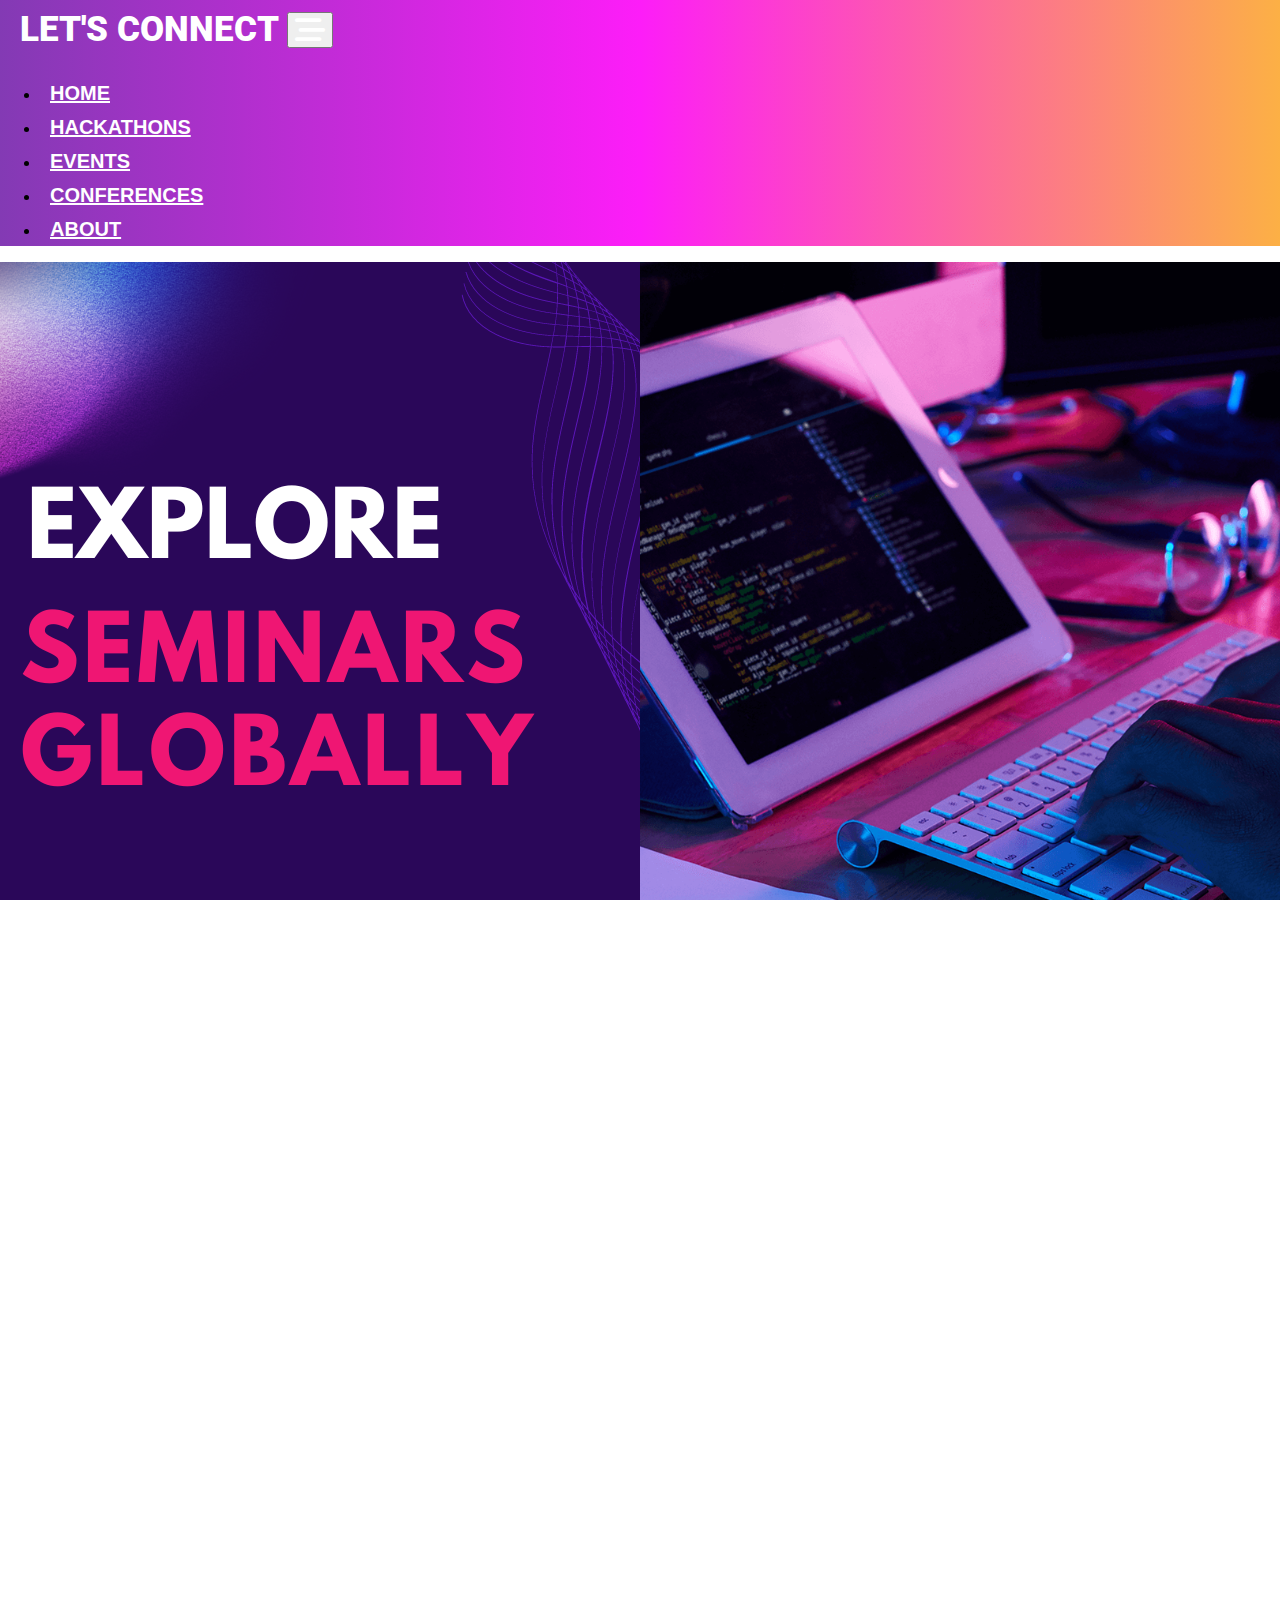
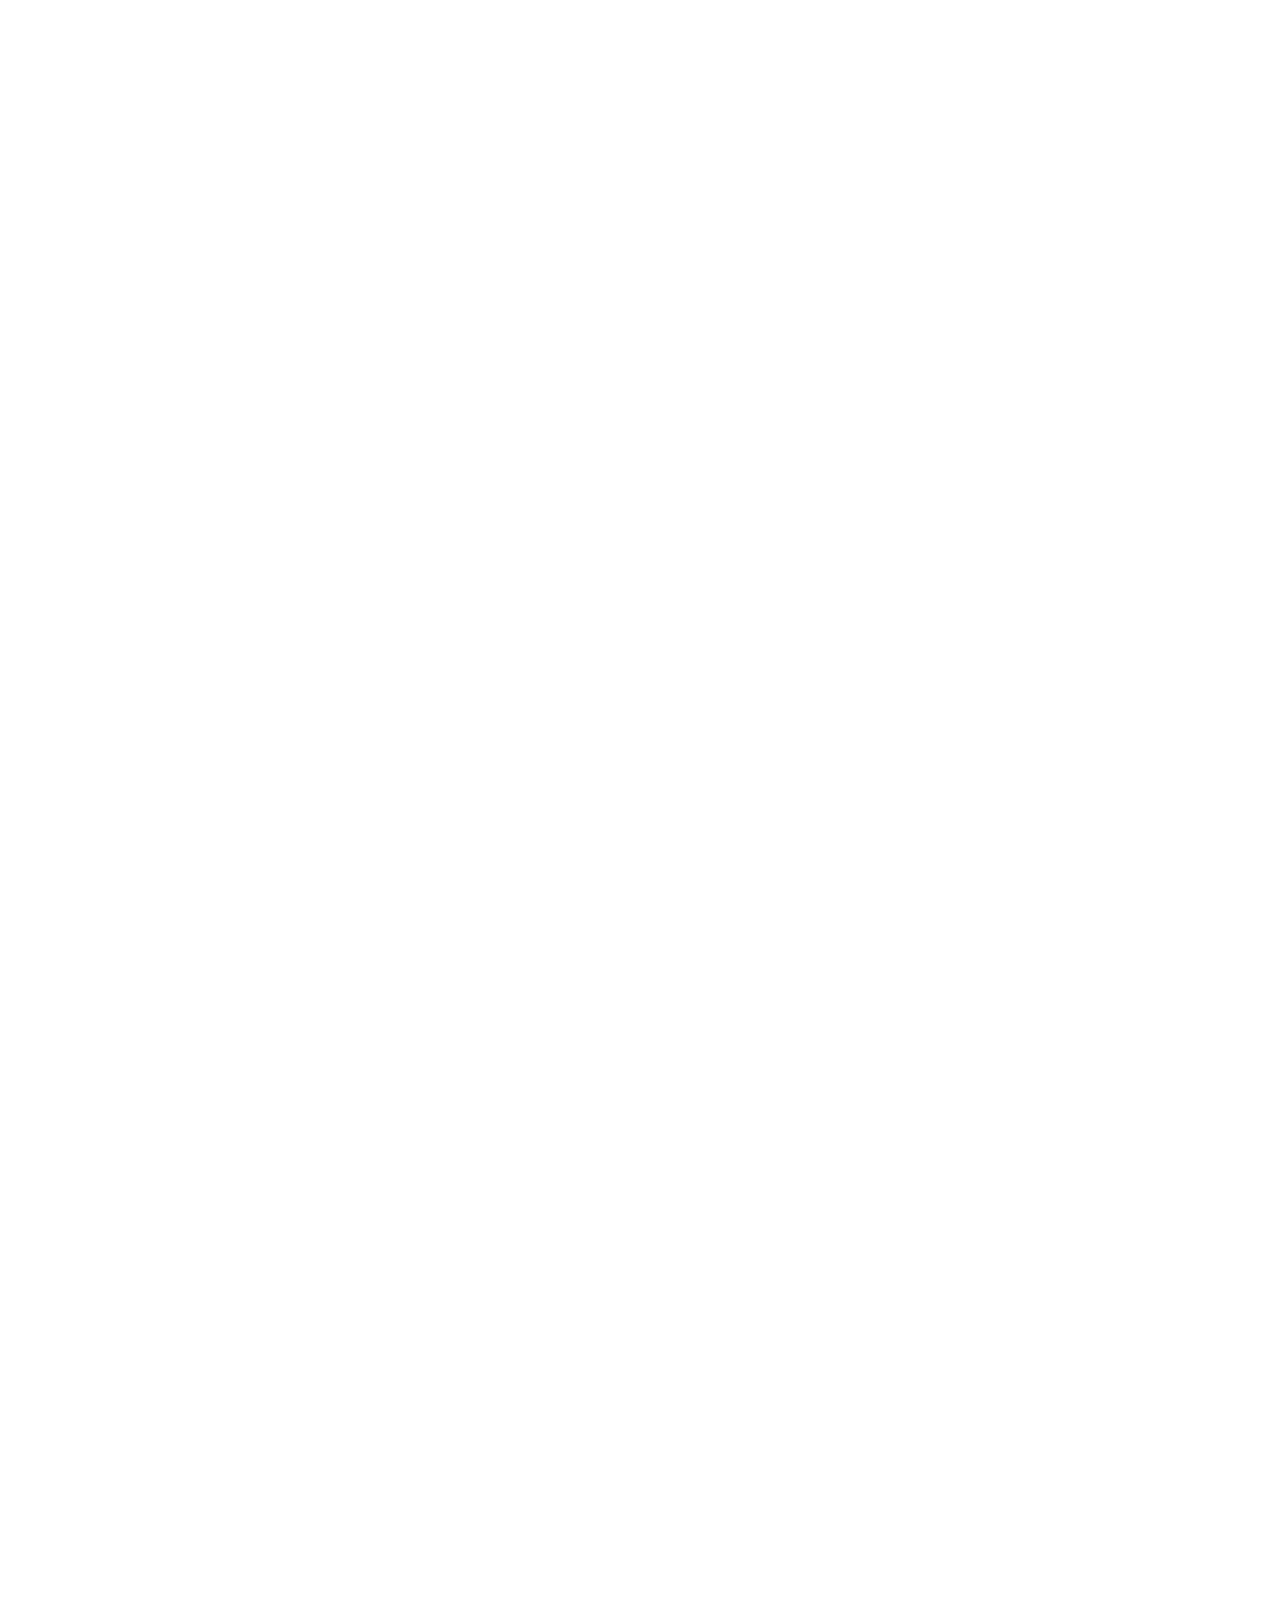
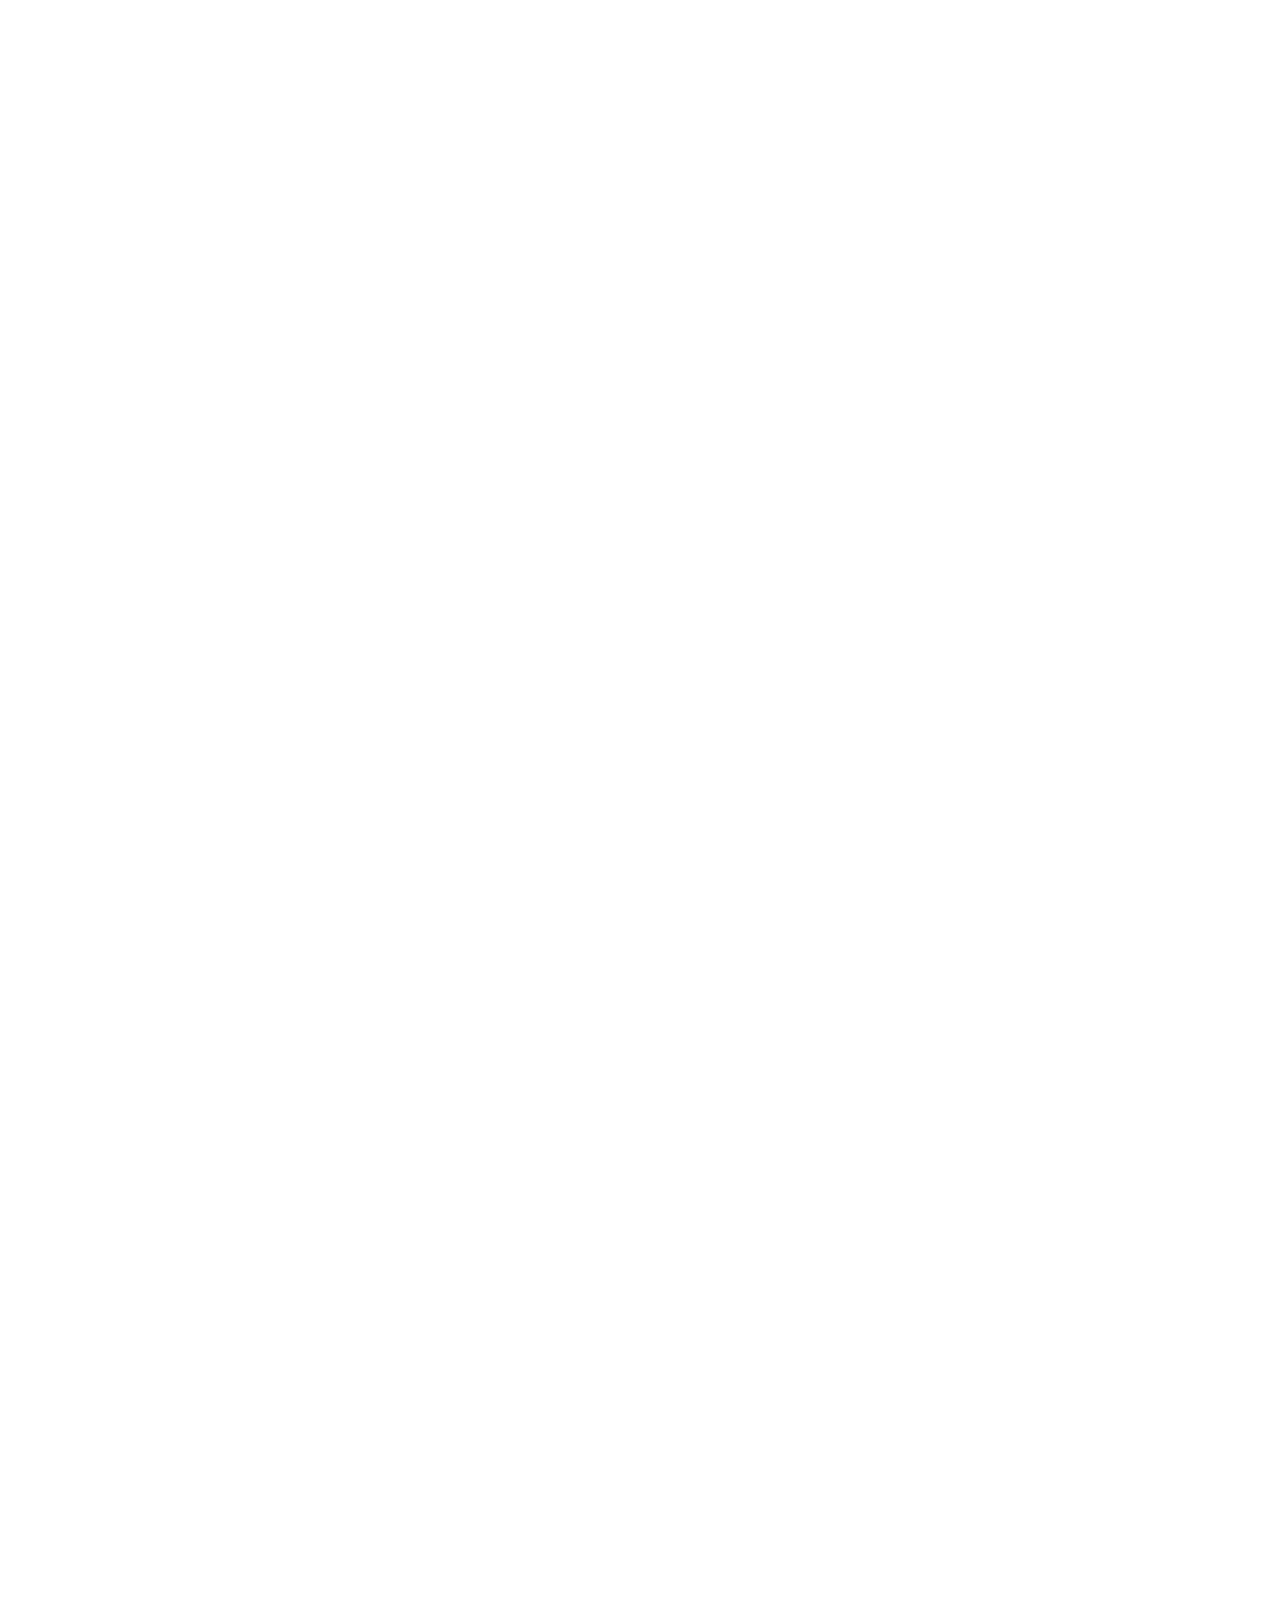
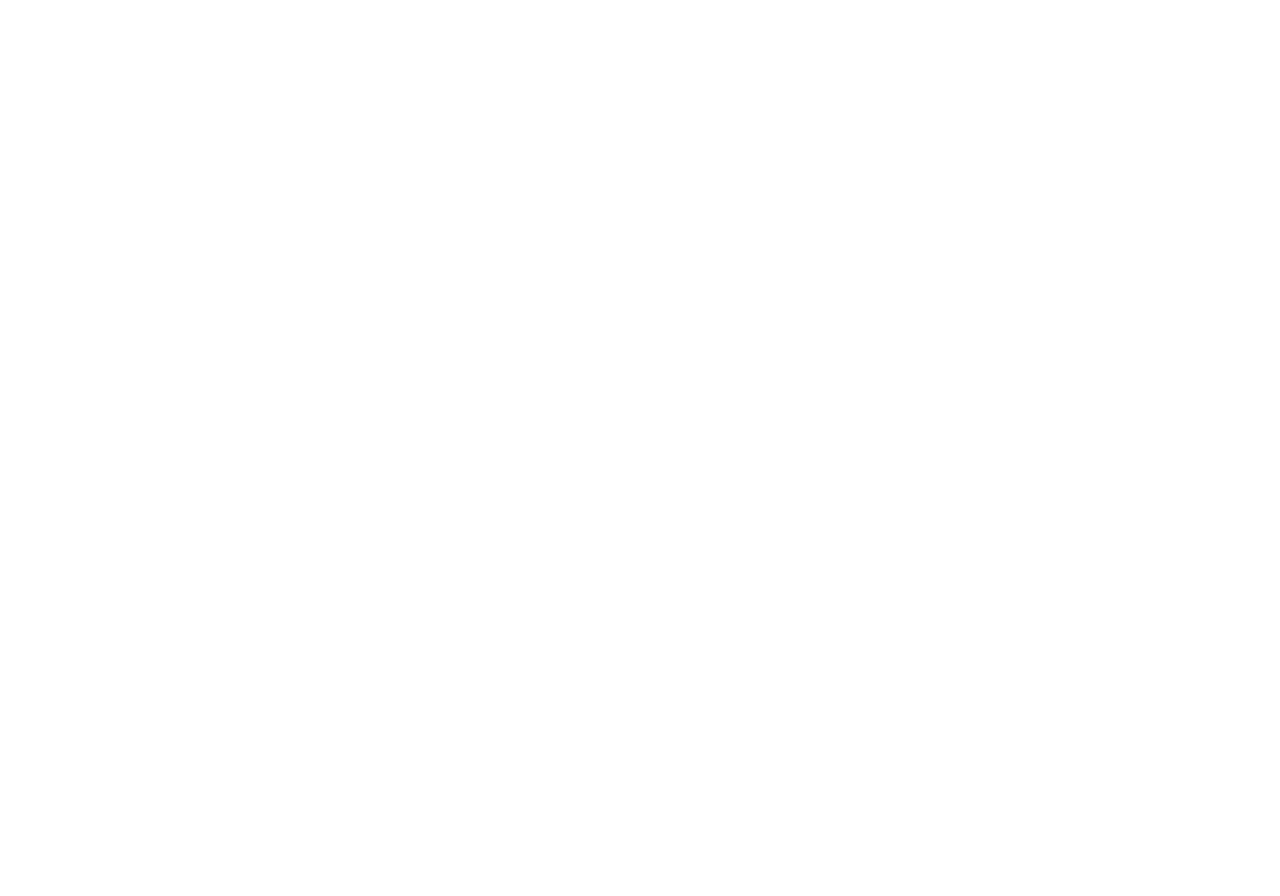
==== index 5.html @ 50f7f72a "Let's Connect" ====
<!doctype html>
<html lang="en">
  <head>
    <!-- Required meta tags -->
    <meta charset="utf-8">
    <meta name="viewport" content="width=device-width, initial-scale=1">

    <!-- Bootstrap CSS -->
    <link rel="stylesheet" href="css/style-event.css">
   

    <link href="https://cdn.jsdelivr.net/npm/bootstrap@5.1.3/dist/css/bootstrap.min.css" rel="stylesheet"
    integrity="sha384-1BmE4kWBq78iYhFldvKuhfTAU6auU8tT94WrHftjDbrCEXSU1oBoqyl2QvZ6jIW3" crossorigin="anonymous">
    <link href='https://unpkg.com/boxicons@2.0.9/css/boxicons.min.css' rel='stylesheet'>
    <link href="https://unpkg.com/aos@2.3.1/dist/aos.css" rel="stylesheet">
    <link rel="stylesheet" href="https://cdnjs.cloudflare.com/ajax/libs/font-awesome/6.3.0/css/all.min.css">



    <title>Let's Connect</title>

   
  </head>
  <body>
   
    <!-- Navbar-->
    <section id="nav-bar"  >
    <nav class="navbar navbar-expand-lg  "  >

        
         <a class="navbar-brand "  href="#">
          Let's Connect
          </a>
        
          <button class="navbar-toggler" type="button" data-bs-toggle="collapse" data-bs-target="#navbarNav" aria-controls="navbarNav" aria-expanded="false" aria-label="Toggle navigation">
            <i class="fa-solid fa-bars-staggered"></i>
          </button>
          <div class="collapse navbar-collapse " id="navbarNav">
            <ul class="navbar-nav ms-auto" >
              
              <li class="nav-item">
                <a class="nav-link active" aria-current="page" href="index.html" target="_blank">HOME</a>
              </li>
              <li class="nav-item">
                <a class="nav-link" href="index3.html" target="_blank">HACKATHONS</a>
              </li>

              <li class="nav-item">
                <a class="nav-link " href="index4.html" target="_blank">EVENTS</a>
              </li>

              <li class="nav-item">
                <a class="nav-link " href="index 5.html" target="_blank">CONFERENCES</a>
              </li>

              <li class="nav-item">
                <a class="nav-link" href="index2.html" target="_blank" >ABOUT</a>
              </li>

            

            </ul>
        
        </div>
      
      </nav>
    </section>
   
    <!--banner-->

    <section id="banner-hacka" class="banner-hacka">

        <img src="img/Seminar final.png" style="height:100%; width:100%;" alt="" class="img-fluid">
        </section>
   
     <!-- Events -->
     <section id="services-event" class="services-event">
        <div class="container-fluid text-center">
          <h1   class="title title2 text-center pb-5"  >SEMINARS</h1>
          <div class="row text-center mx-5 mt-5 justify-content-evenly webinar  " style="padding-top: 100px; padding-bottom: 80px;"  >
  

            <div class="card cards col-xl-4 col-lg-5 mx-5 col-md-6 col-sm-12 mb-lg-5 mb-5 mb-md-5 " style=" max-width: 40rem;">
             
              <div class="card-body">
                <h5 class="card-title pt-4">NATIONAL CONFERENCE ON COMPUTING AND ELECTRONICS ENGINEERING (NCCEE - 23)</h5>
                <p class="card-text">Join us for the eagerly awaited National Conference on Computing and Electronics Engineering (NCCEE - 23) in Ahmedabad, India, on 10th Sep 2023. National Conference is proud to host this event, which serves as a leading international stage for showcasing the latest advancements and innovations in the field. </p>
                <span><i  class="fa-solid fa-location-dot" style=" color:grey; height: 1rem;"></i> Ahmedabad, Gujarat, India </span><br>
                <span><i class="fa-solid fa-calendar-days mt-3" style=" color:grey; height: 1rem;"></i> 10th Sep </span><br>
                <button class="btn event-link mt-3"><a href="https://www.nationalconference.in/event/registration.php?id=2076831" target="_blank" class="p-3 main-event-link">REGISTER NOW</a></button>
              </div>
            
            </div>
  
            <div class="card cards col-xl-4 col-lg-5 col-md-6 col-sm-12 mb-lg-5 mb-5 mb-md-5 mx-5  " style="  max-width: 40rem; " >
             
              <div class="card-body">
                <h5 class="card-title pt-4">IEEE Region 10 Humanitarian Technology Conference</h5>
                <p class="card-text">IEEE R10 HTC is a premier annual cross disciplinary conference that will bring together technologists, engineers, scientists, investors, representatives from NGOs, governments, academia, and industry. </p>
                <span><i  class="fa-solid fa-location-dot" style=" color:grey; height: 1rem;"></i> Rajkot, Gujarat, India </span><br>
                <span ><i class="fa-solid fa-calendar-days mt-3" style=" color:grey; height: 1rem;"></i> 16th Oct</span><br>
                <button class="btn event-link mt-3"><a target="_blank" href="https://www.r10htc2023.org/index.php?p=9&Title=Registration" class="p-3 main-event-link">REGISTER NOW</a></button>
              </div>
            </div>
  
            <div class="card cards col-xl-4 col-lg-5 mx-5  col-md-6 col-sm-12 mb-5 " style=" max-width: 40rem;" >
             
              <div class="card-body">
                <h5 class="card-title pt-4">Indian Oil & Gas Chemistry, Chemicals and Additives Conference</h5>
                <p class="card-text">This event fosters discussions and knowledge sharing in various aspects of the industry and is suitable for those involved or interested in finding solutions for multiple challenges in production, processing, handling, and value addition through chemicals and chemistry.</p>
                <span><i  class="fa-solid fa-location-dot" style=" color:grey; height: 1rem;"></i> Ahmedabad, Gujarat, India  </span><br>
                <span><i class="fa-solid fa-calendar-days mt-3" style=" color:grey; height: 1rem;"></i> 12 - 13th Sep </span><br>
                <button class="btn event-link mt-3" ><a target="_blank" href="https://10times.com/iogca" class="p-3 main-event-link">REGISTER NOW</a></button>
              </div>
            </div>

            <div class="card col-xl-4 card-ai col-lg-5 mx-5  col-md-6 col-sm-12 mb-5 " style="max-width: 40rem;   " >
             
                <div class="card-body">
                  <h5 class="card-title pt-4">International Research Conference on Science Technology, Engineering and Management 2023</h5>
                  <p class="card-text">The International Research Conference on Science Technology, Engineering and Management (IRCSTEM) will take place in Thrissur, India. The conference provides a platform for networking and discussing practical challenges and solutions in various domains globally.</p>
                  <span><i  class="fa-solid fa-location-dot" style=" color:grey; height: 1rem;"></i> Thrissur, India </span><br>
                  <span><i class="fa-solid fa-calendar-days mt-3" style=" color:grey; height: 1rem;"></i> 8 - 9th Sep </span><br>
                  <button class="btn event-link mt-3" ><a target="_blank" href="https://10times.com/e10z-x2zh-0kk6" class="p-3 main-event-link">REGISTER NOW</a></button>
                </div>
              </div>
  
              <div class="card cards col-xl-4 col-lg-5 mx-5  col-md-6 col-sm-12 pt-3 mb-5 mt-5" style=" max-width: 40rem; " >
             
                <div class="card-body">
                  <h5 class="card-title pt-4">International Conference on Networking, Communication and Computing Technology 2023</h5>
                  <p class="card-text">The International Conference on Networking, Communication, and Computing Technology, organized by the International Institution for Science Technology Engineering and Management, will be held at Hotel Annamalai International in Puducherry, India. It aims to facilitate idea exchange and application sharing among delegates from diverse fields.</p>
                  <span><i  class="fa-solid fa-location-dot" style=" color:grey; height: 1rem;"></i> Cuddalore, India </span><br>
                  <span><i class="fa-solid fa-calendar-days mt-3" style=" color:grey; height: 1rem;"></i> 9th Sep</span><br>
                  <button class="btn event-link mt-3" ><a target="_blank" href="https://10times.com/icncct-pondicherry" class="p-3 main-event-link">REGISTER NOW</a></button>
                </div>
              </div>

              <div class="card cards col-xl-4 col-lg-5 mx-5 col-md-6 col-sm-12 pt-3 mb-5 mt-5" style=" max-width: 40rem;  " >
             
                <div class="card-body">
                  <h5 class="card-title pt-4">International Conference on Science Engineering & Technology 2023</h5>
                  <p class="card-text">The International Conference on Science Engineering & Technology (ICSET) is a prestigious event aimed at providing an excellent international platform for academics, researchers, engineers, and students to share their research findings with global experts. ICSET will be held in Dehradun, India. </p>
                  <span><i  class="fa-solid fa-location-dot" style=" color:grey; height: 1rem;"></i>Hotel Doon Castle UNA Smart, Dehradun, India</span><br>
                  <span><i class="fa-solid fa-calendar-days mt-3" style=" color:grey; height: 1rem;"></i> 12th Sep  </span><br>
                  <button class="btn event-link mt-3" ><a target="_blank" href="https://www.eventbrite.com/e/introduction-to-3d-printing-in-primary-education-free-cpd-webinar-tickets-694611931987?aff=ebdssbdestsearch&keep_tld=1" class="p-3 main-event-link">REGISTER NOW</a></button>
                </div>
              </div>
            
          </div>
    
        </div>
       </section>

   <!-- Footer Section -->

   <section id="footer" > 
    
    <img src="img/wave2.png" class="footer-img img-fluid">
    <div class="container">
      <div class="row  ">
        <div class="col-md-12 col-lg-12 col-xl-4 col-sm-12 footer-box">
          <h4>Let's Connect</h4>
          <p><b>Let's Connect</b> is the first ever company in Rajkot which makes your any website like business, portfolio websites very beautiful with animations, slider and many more at very low prices. </p>
        </div>

        <div class="col-md-12 col-lg-12 col-sm-12 col-xl-4 footer-box">
          <p class="contact"><b>CONTACT US</b></p>
      
    
    <p>   <i class="far fa-envelope fac foot" style="color:white; font-size:20px; background: rgb(131,58,180);
        background: linear-gradient(90deg, rgba(131,58,180,1) 0%, rgba(253,29,248,1) 50%, rgba(252,176,69,1) 100%);"></i> <a href="mailto:oceantechweb@gmail.com" class="link  ">lets.connect.communities@gmail.com  </a>   </p> 
    
    <p> <i class="fas fa-map-marker-alt fac foot" style="color:white; font-size:20px; background: rgb(131,58,180);
      background: linear-gradient(90deg, rgba(131,58,180,1) 0%, rgba(253,29,248,1) 50%, rgba(252,176,69,1) 100%);"></i>     Rajkot, Gujarat, India </p>
            
        </div>
        
        <div class="col-md-12 col-lg-12 col-sm-12 col-xl-3 footer-box">
          <p class="Subscribe mt-2"><b>LINKS</b></p>

          <p class="footer-links">
            <a href="index.html" class="text-decoration-none links" style="display: block; font-weight: 500;">Home</a>
            <a href="index3.html" class="text-decoration-none links" style="display: block; font-weight: 500;">Hackathons</a>
            <a href="index4.html" class="text-decoration-none links" style="display: block; font-weight: 500;">Webinars</a>
            <a href="index 5.html" class="text-decoration-none links" style="display: block; font-weight: 500;">Conferences</a>
            <a href="index 2.html" class="text-decoration-none links" style="display: block; font-weight: 500;">About Us</a>
          </p>

        </div>
      </div>
      <hr>
      <p class="copyright">&copy Let's Connect. All Rights are Reserved</p>
    </div>
   </section>
   <script src="https://cdn.jsdelivr.net/npm/bootstrap@5.1.3/dist/js/bootstrap.bundle.min.js"
   integrity="sha384-ka7Sk0Gln4gmtz2MlQnikT1wXgYsOg+OMhuP+IlRH9sENBO0LRn5q+8nbTov4+1p" crossorigin="anonymous">
</script>

<script src="https://unpkg.com/aos@2.3.1/dist/aos.js"></script>
   <script src="js/main.js"></script>
  
 
 
  </body>
</html>
---- css/style-event.css ----
@import url('https://fonts.googleapis.com/css2?family=Poppins:wght@400;500;600&family=Roboto:wght@400;500;700&display=swap');


html,body{
   
   
    width:100%;
    height: 100%;
    margin: 0;
    padding: 0;
    overflow-x: hidden;
  }
  

body{
    font-family: sans-serif;
    line-height:1.7;
}


#nav-bar{
    
    top:0;
    z-index: 10;
    position: sticky;
}

.navbar{
 background: rgb(131,58,180);
background: linear-gradient(90deg, rgba(131,58,180,1) 0%, rgba(253,29,248,1) 50%, rgba(252,176,69,1) 100%);
    
}



.navbar-brand{
   
  
    color:#fff  !important;
    
   font-size:35px  !important;
    text-transform: uppercase;
    font-family: 'Roboto', sans-serif;
    font-weight: 900;
    margin-left: 10px;
    text-decoration: none;
   margin-left: 20px;
 

}

.navbar-nav li{
    padding:0 10px;
    
}

.navbar-nav li a{
  color:white; 
  font-weight: 800 !important;
  font-size: 20px;
  padding-top: 20px;
 
}

.fa-solid{
    color:white;
    font-size: 30px !important;
}
.hoverr a:hover{
    background-color: #fff;
    color: #8e44ad;
}

.navbar-nav li a:hover{
  background-color: white;
  border-radius: 16px;
  color: rgba(253,29,248,1) ;
  
}

/* Banner */

#banner{
    background: rgb(131,58,180);
    background: linear-gradient(90deg, rgba(131,58,180,1) 0%, rgba(253,29,248,1) 50%, rgba(252,176,69,1) 100%);
    color:white;
    padding-top:2%;
    line-height: 2;
}

#banner p{
    font-size: 20px;
    font-family:  sans-serif;
    font-weight:600;
    padding-top: 10px;
    padding-bottom: 10px;
}

.promo-title{
    font-size:40px;
    font-weight: 800;
    margin-top: 100px;
}

.button a{
    background-color: #fff;
    color:#8e44ad;
    border:blueviolet;
    font-weight: 800;
    font-size: 18px;
}

 .second a{
    background-color: #fff;
    color:#8e44ad;
    border:blueviolet;
    font-weight: 800;
    font-size: 25px;
}


.bottom-img{
    width: 100%;
}


@media screen and (min-width:0px) and (max-width:409px){
     .banner2 .main-img-51{
       margin-top: 0px;
       
    }
}

/* Footer */

#footer{

    background: rgb(131,58,180);
    background: linear-gradient(90deg, rgba(131,58,180,1) 0%, rgba(253,29,248,1) 50%, rgba(252,176,69,1) 100%);
    color:#fff;
}

.footer-box{
    margin-bottom: 20px;
}

.footer-links .links a{
    color:#fff;
    margin-top: 10px;
    font-weight: 800;
}

.footer-links .links:hover{
    background-color: #fff;
    color:#8e44ad;
    font-weight: bold;
}

 


.link{
    text-decoration: none;
    color:#fff
}

.footer-box .link:hover{
    background-color: #fff;
    color:#8e44ad;
    border-radius: 0.7rem;
} 

.footer-box h4{
    padding:5px;
   
    text-transform: uppercase;
    font-family: 'Roboto', sans-serif;
    font-weight: 800;
    font-size: 30px;

}


.footer-box img{
    width:120px;
    margin-bottom: 20px;
}

.contact{
    font-size: 20px;
    font-weight: 600;
}

.footer-box .foot{
    margin-right: 8px;
    font-size:30px;
    height : 40px;
    width: 40px;
    text-align: center;
    padding-top: 7px;
    border-radius: 2px;
    background-image: linear-gradient(to right,#8e44ad,#9b59b6);
}

.Subscribe{
   
    font-size: 20px;
    font-weight: 600;
}

.footer-box .form-control{
    box-shadow: none !important;
    border-radius: 0;
    border:none;
    margin-top:30px;
    max-width: 250px;
}

 .btn-primary{

    box-shadow: none !important;
    border-radius: 0;
    border:none;
    margin-top: 25px;   
    background-image: linear-gradient(to right,#8e44ad,#9b59b6);
}

hr{
    background-color: #fff;
}

.copyright{
    padding-bottom: 20px;
    text-align: center;
}

/* Index 4 */

.about-que{
    margin-top: 150px;
}

.que-head{
   
    font-size: 50px;
    margin-top: 30px;
    background-image:  linear-gradient(90deg, rgba(131,58,180,1) 0%, rgba(253,29,248,1) 50%, rgba(252,176,69,1) 100%);
    background-size: 100%;
    -webkit-background-clip: text;
    background-clip: text;
    -webkit-text-fill-color: transparent;  
    font-family: 'Roboto', sans-serif;
    font-weight: 900;     
}

.que-para{
    font-family: 'Roboto', sans-serif;
    font-weight: 800;   
    font-size: 25px;
    margin-top: 20px;
}
 
.about-main-head{
    font-family: 'Roboto', sans-serif;
    font-weight: 800;   
    font-size: 50px;
    text-align: center;
    position: relative;
    top: 12%;
    text-transform: uppercase;
    
}

@media screen and (min-width:0px) and (max-width:576px){

    .about-main-head{
        font-size: 45px ;
    }

}

#nav-bar2{
    
    position: relative !important;
    top:0;
    left: 0;
    z-index: 50;
    position: sticky;
    visibility:visible;
}

.card-title{

    font-family: 'Poppins', sans-serif;
    font-weight: 800;
    font-size: 1.8rem;
    padding-bottom: 20px;

}
.card-text{

    font-family: 'Roboto', sans-serif;
    font-weight: 500;
    font-size: 1.2rem;
    padding-bottom: 20px;

}

.cards{

    max-width: 50rem;
    border-radius: 1.5rem;
    
    
}



/*
.card-body:hover{
    content: "";
    background: linear-gradient(90deg, rgba(131,58,180,1) 0%, rgba(253,29,248,1) 50%, rgba(252,176,69,1) 100%);
    height: 50%;
    color:#fff;
    border-radius: 0rem;
    cursor: pointer;
    border: none;
    transition: 0.6s;
    font-weight: bold;
    
}*/

.title{
    font-family: 'Poppins', sans-serif;
    font-weight: 900;
    margin-top: 5rem;
    

}

.main-event-link{

    text-decoration: none;
    color:#fff;
    overflow: hidden;
    padding:2rem 0; 
    font-family: 'Poppins', sans-serif;
    font-weight: 900;
}

.main-event-link:hover{
    color: black;
    background-image:  linear-gradient(90deg, rgba(131,58,180,1) 0%, rgba(253,29,248,1) 50%, rgba(252,176,69,1) 100%);
    border-radius: 0.5rem;
}

@media screen and (min-width:0px) and (max-width:576px){

    .card{
        margin-bottom: 100px;
    }

}

.event-link{
    padding: 2.5rem 1rem;
    background: linear-gradient(90deg, rgba(131,58,180,1) 0%, rgba(253,29,248,1) 50%, rgba(252,176,69,1) 100%);
    border: none;
    overflow: hidden;
   
    
}

.card button{
    border: none;
}


.card button:hover{
   background: #fff;
  
}

.log-button{
    border-radius: 0.9rem;
    height: 55px;
    padding: 0 0 ;
    border: none;
    width: 100px;
    overflow: hidden;
   
}



.reg-button{
    border-radius: 0.9rem;
    height: 55px;
    padding: 0 0 ;
    width:100px;
    border: none;
}

.title2::before{
    content: '';
    background: rgb(131,58,180);
    background: linear-gradient(90deg, rgba(131,58,180,1) 0%, rgba(253,29,248,1) 50%, rgba(252,176,69,1) 100%);
    height:5px;
    width:100px;
    margin-left:auto;
    margin-right:auto;
    display: block;
   transform:translateY(63px);
   

}

.webinar{
    background-color: #D3D3D3;
}
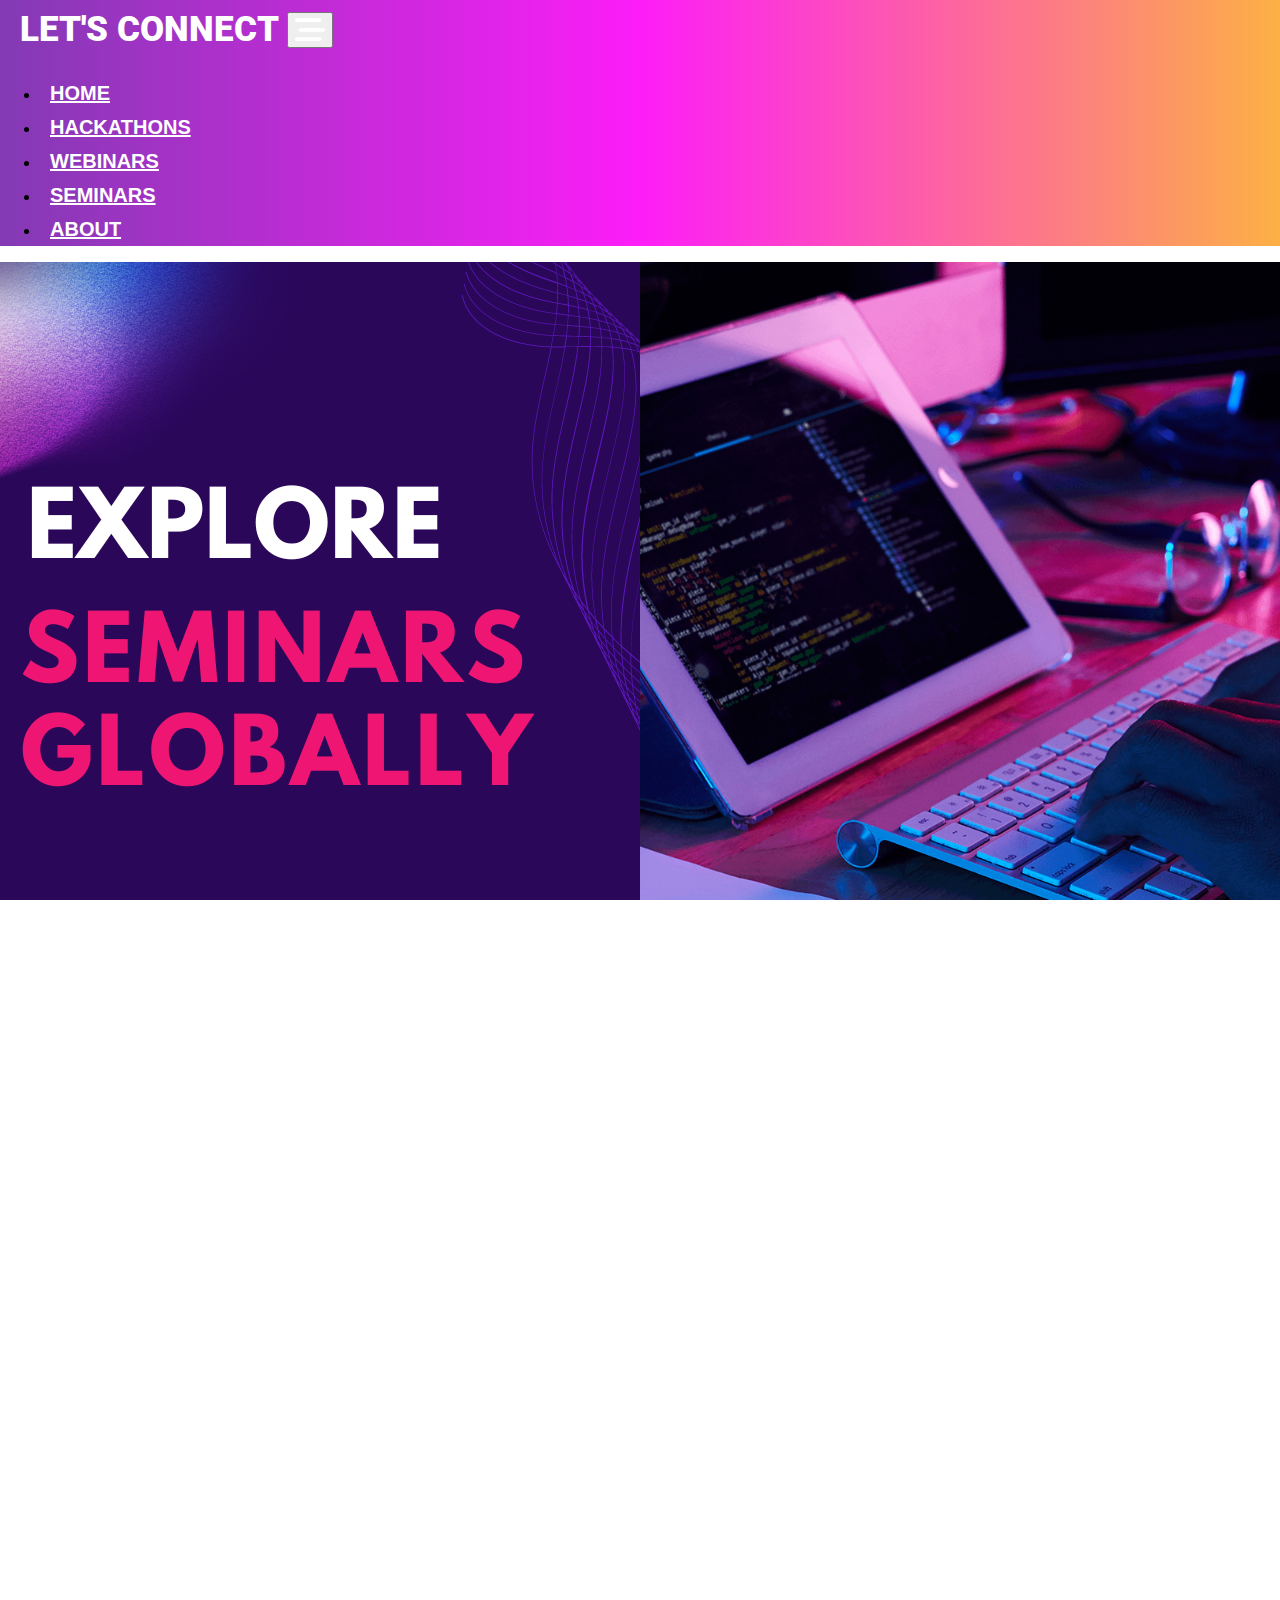
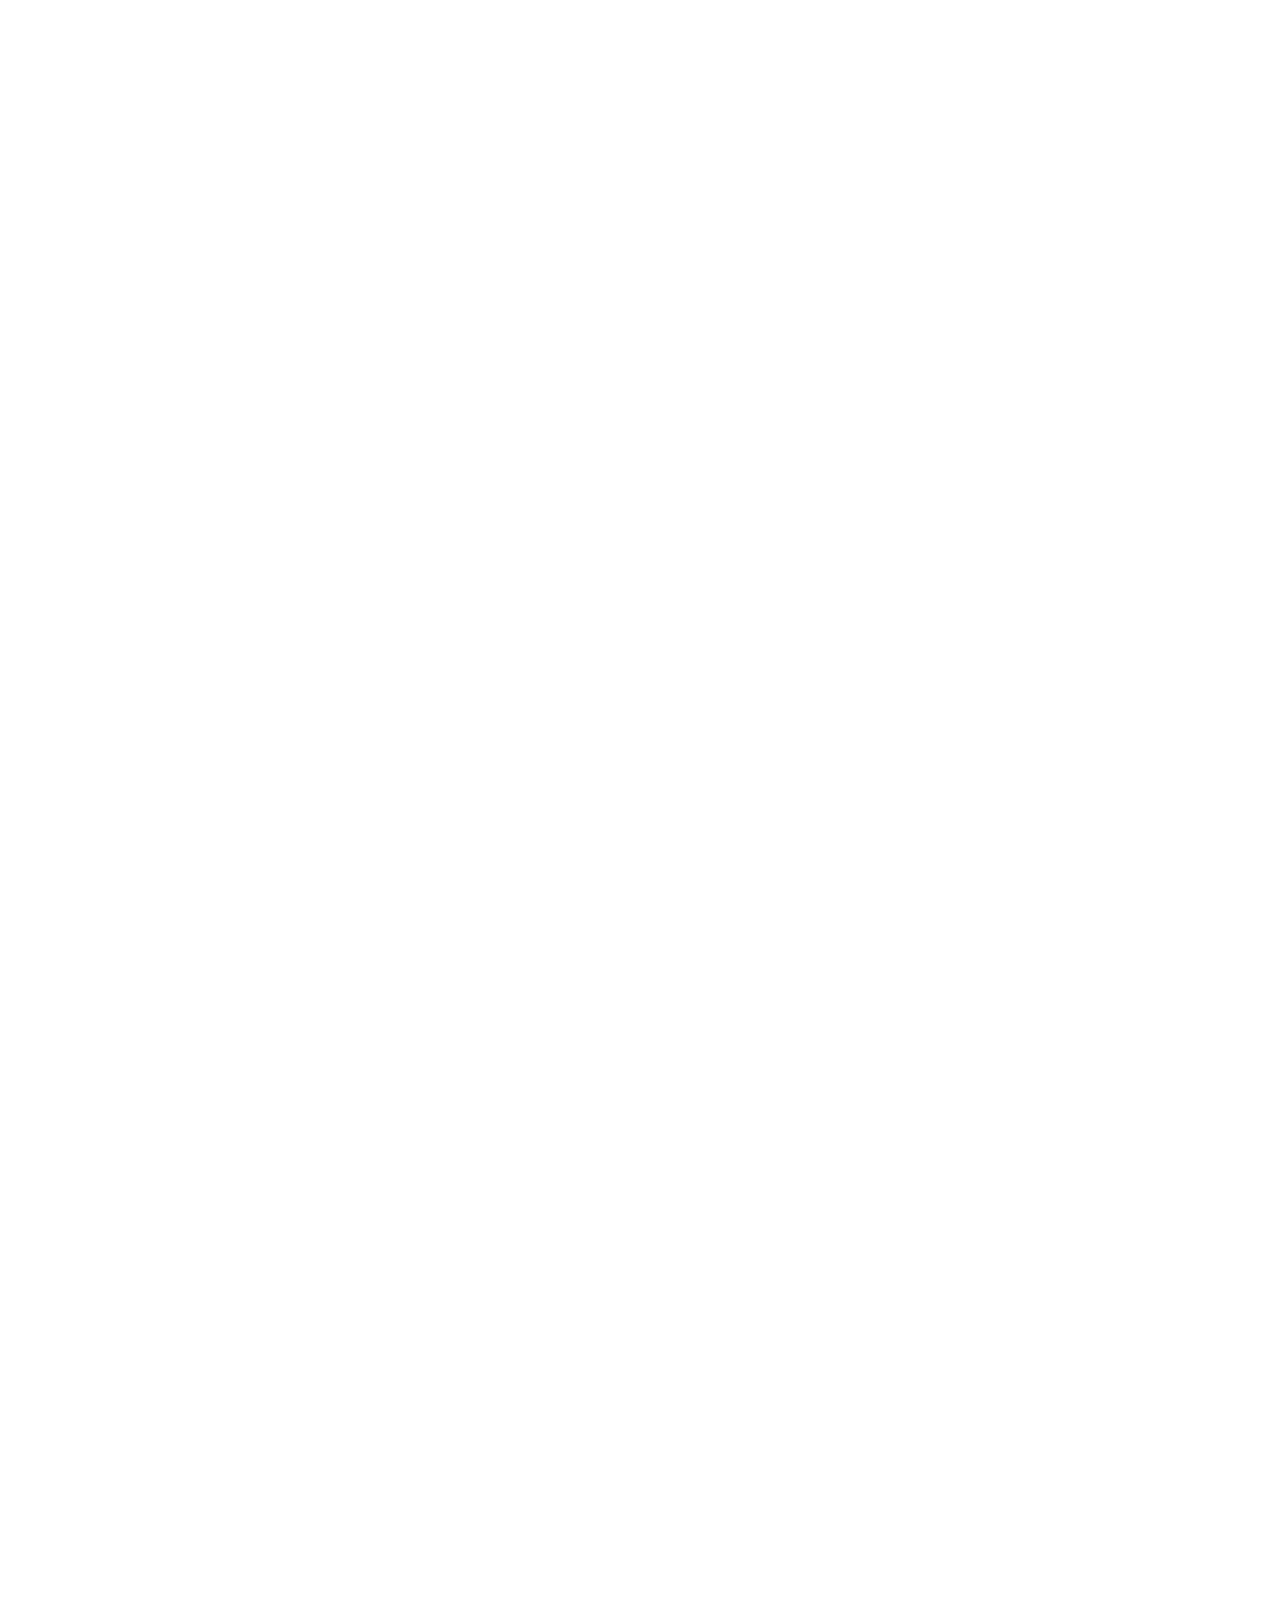
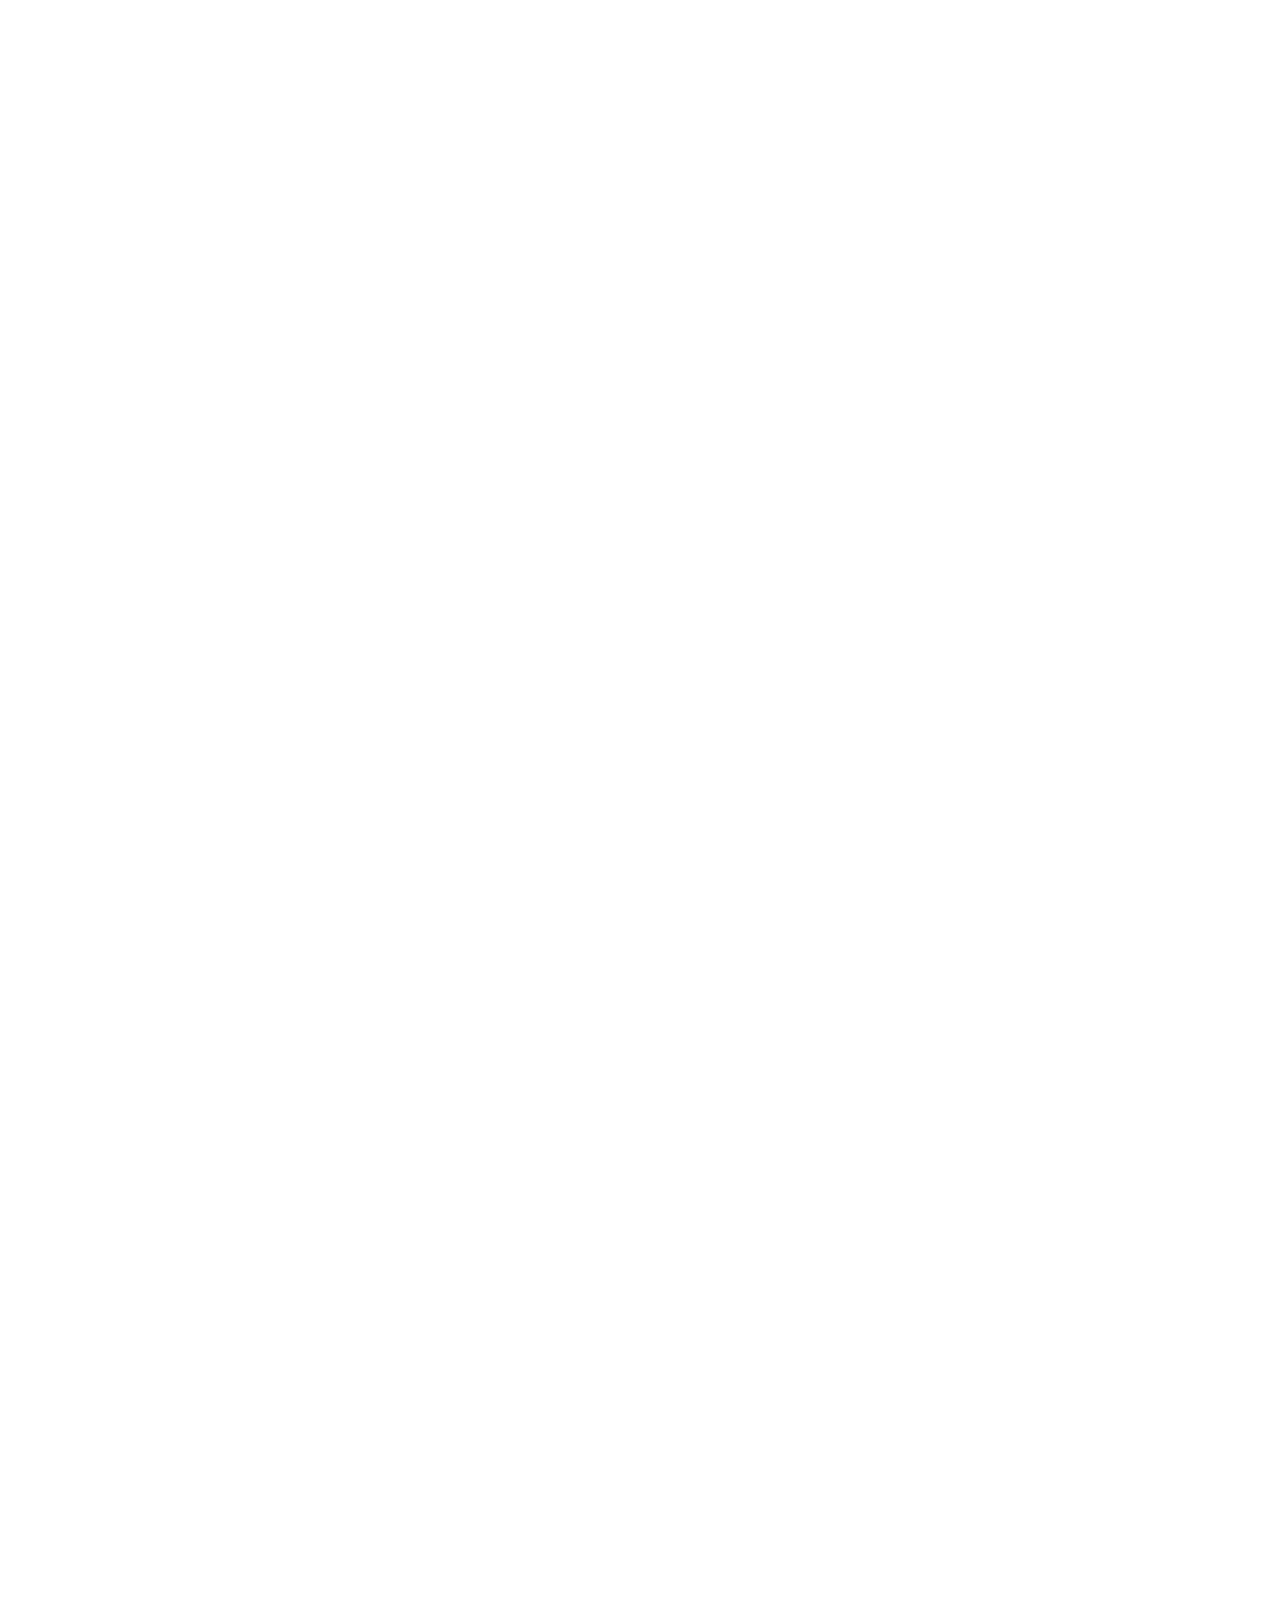
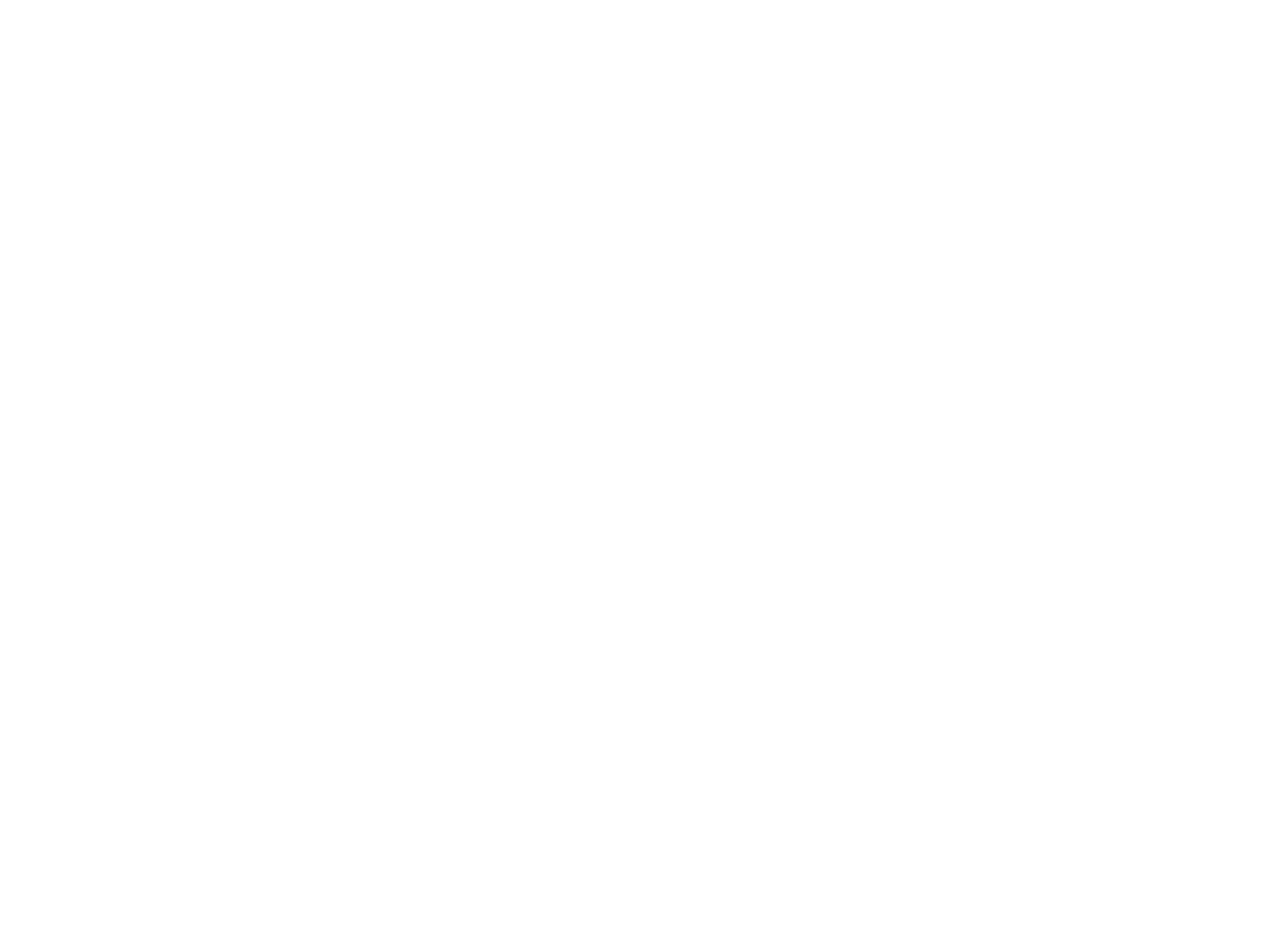
==== commit c34dbde8: "Update index 5.html" ====
--- a/index 5.html
+++ b/index 5.html
@@ -46,11 +46,11 @@
               </li>
 
               <li class="nav-item">
-                <a class="nav-link " href="index4.html" target="_blank">EVENTS</a>
-              </li>
-
-              <li class="nav-item">
-                <a class="nav-link " href="index 5.html" target="_blank">CONFERENCES</a>
+                <a class="nav-link " href="index4.html" target="_blank">WEBINARS</a>
+              </li>
+
+              <li class="nav-item">
+                <a class="nav-link " href="index 5.html" target="_blank">SEMINARS</a>
               </li>
 
               <li class="nav-item">
@@ -203,4 +203,4 @@
  
  
   </body>
-</html>+</html>
--- a/css/style-event.css
+++ b/css/style-event.css
@@ -144,7 +144,7 @@
     margin-bottom: 20px;
 }
 
-.footer-links .links a{
+.footer-links .links{
     color:#fff;
     margin-top: 10px;
     font-weight: 800;
